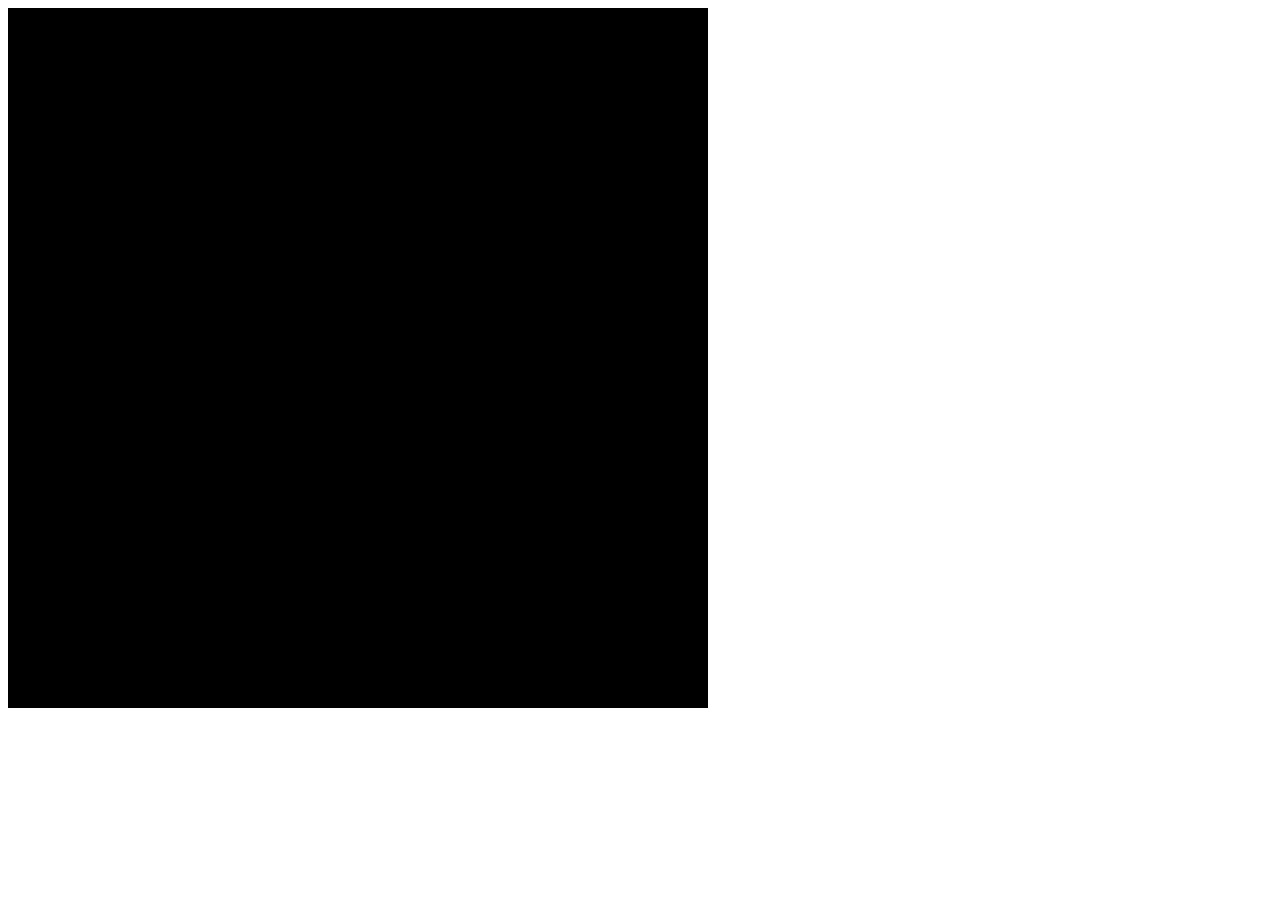
==== phaser/20160606/Match 3/index.html @ 3a2984cb "20160606" ====
﻿<!doctype html>
<html>
<head>
    <title>Match 3</title>
    <meta charset="utf-8" />
    <meta name="viewport" content="width=device-width,height=device-height,initial-scale=1,user-scalable=0" />
</head>
<body>
    <script src="js/phaser.js"></script>
    <script type="text/javascript">
        //website http://www.emanueleferonato.com/2016/05/17/match-3-bejeweled-html5-prototype-made-with-phaser/

        var fieldSize = 7;
        var orbColors = 6;
        var orbSize = 100;
        //
        var swapSpeed = 200;
        var fallSpeed = 1000;
        var destroySpeed = 500;
        var fastFall = true;
        //
        var gameArray = [];
        var removeMap = [];
        var orbGroup;
        var selectedOrb;
        var canPick = true;
        //
        window.onload = function () {
            game = new Phaser.Game(700, 700);
            game.state.add("PlayGame", playGame);
            game.state.start("PlayGame");
        }
        //
        var PlayGame = function (game) { }
        PlayGame.prototype = {
            preload: function () {
                game.load.spritesheet("orbs", "images/orb.png", orbSize, orbSize);
            },
            create: function () {
                drawField();
                canPick = false;
                game.input.onDown.add(orbSelect);
                game.input.onUp.add(orbDeselect);
            }
        }
        //
        function drawField() {
            orbGroup = game.add.group();
            for (var i = 0; i < fieldSize; i++) {
                gameArray[i] = [];
                for (var j = 0; j < fieldSize; j++) {
                    var orb = game.add.sprite(orbSize * j + orbSize / 2, orbSize * i + orbSize / 2, "orbs");
                    orb.anchor.set(0.5);
                    orbGroup.add(orb);
                    do {
                        var randomColor = game.rnd.between(0, orbColors - 1);
                        orb.frame = randomColor;
                        gameArray[i][j] = {
                            orbColor: randomColor,
                            orbSprite: orb
                        }
                    } while (isMatch(i, j));
                }
            }
            selectedOrb = null;
        }
        //
        function orbSelect(e) {
            if (canPick) {
                var row = Math.floor(e.clientY / orbSize);
                var col = Math.floor(e.clientX / orbSize);
                var pickedOrb = gemAt(row, col);
                if (pickedOrb != -1) {
                    if (selectedOrb == null) {
                        pickedOrb.orbSprite.scale.setTo(1.2);
                        pickedOrb.orbSprite.bringToTop();
                        selectedOrb = pickedOrb;
                        game.input.addMoveCallback(orbMove);
                    }
                    else {
                        if (areTheSame(pickedOrb, selectedOrb)) {
                            selectedOrb.orbSprite.scale.setTo(1);
                            selectedOrb = null;
                        } else {
                            if (areNext(pickedOrb, selectedOrb)) {
                                selectedOrb.orbSprite.scale.setTo(1);
                                swapOrbs(selectedOrb, pickedOrb, true);
                            }
                            else {
                                selectedOrb.orbSprite.scale.setTo(1);
                                pickedOrb.orbSprite.scale.setTo(1.2);
                                selectedOrb = pickedOrb;
                                game.input.addMoveCallback(orbMove);
                            }
                        }
                    }
                }
            }
        }
        //
        function orbDeSelect(e) {
            game.input.addMoveCallback(orbMove);
        }
        //
        function orbMove(event, pX, pY) {
            if (event.id == 0) {
                var distX = pX - selectedOrb.orbSprite.x;
                var distY = pY - selectedOrb.orbSprite.Y;
                var deltaRow = 0;
                var deltaCol = 0;
                if (Math.abs(distX) > orbSize / 2) {
                    if (distX > 0)
                        deltaCol = 1;
                    else
                        deltaCol = -1;
                }
                else {
                    if (Math.abs(distY) > orbSize / 2) {
                        if (distY > 0)
                            deltaRow = 1;
                        else
                            deltaRow = -1;
                    }
                }
                if (deltaRow + deltaCol != 0) {
                    var pickedOrb = gemAt(getOrbRow(selectedOrb) + deltaRow, getOrbCol(selectedOrb) + deltaCol);
                    if (pickedOrb != -1) {
                        selectedOrb.orbSprite.scale.setTo(1);
                        swapOrbs(selectedOrb, pickedOrb, true);
                        game.input.addMoveCallback(orbMove);
                    }
                }
            }
        }
        //
        function swapOrbs(orb1, orb2, swapBack) {
            canPick = false;
            var fromColor = orb1.orbColor;
            var fromSprite = orb1.orbSprite;
            var toColor = orb2.orbColor;
            var toSprite = orb2.orbSprite;
            gameArray[getOrbRow(orb1)][getOrbCol(orb1)].orbColor = toColor;
            gameArray[getOrbRow(orb1)][getOrbCol(orb1)].orbSprite = toSprite;
            gameArray[getOrbRow(orb2)][getOrbCol(orb2)].orbColor = fromColor;
            gameArray[getOrbRow(orb2)][getOrbCol(orb2)].orbColor = fromSprite;
            var orb1Tween = game.add.tween(gameArray[getOrbRow(orb1)][getOrbCol(orb1)].orbSprite).to({
                x: getOrbCol(orb1) * orbSize + orbSize / 2,
                y: getOrbRow(orb1) * orbSize + orbSize / 2
            });
            var orb2Tween = game.add.tween(gameArray[getOrbRow(orb1)][getOrbCol(orb1)].orbSprite).to({
                x: getOrbCol(orb2) * orbSize + orbSize / 2,
                y: getOrbRow(orb2) * orbSize + orbSize / 2
            }, swapSpeed, Phaser.Easing.Linear.None, true);
            orb2Tween.onComplete.add(function () {

            });
        }
    </script>
</body>
</html>
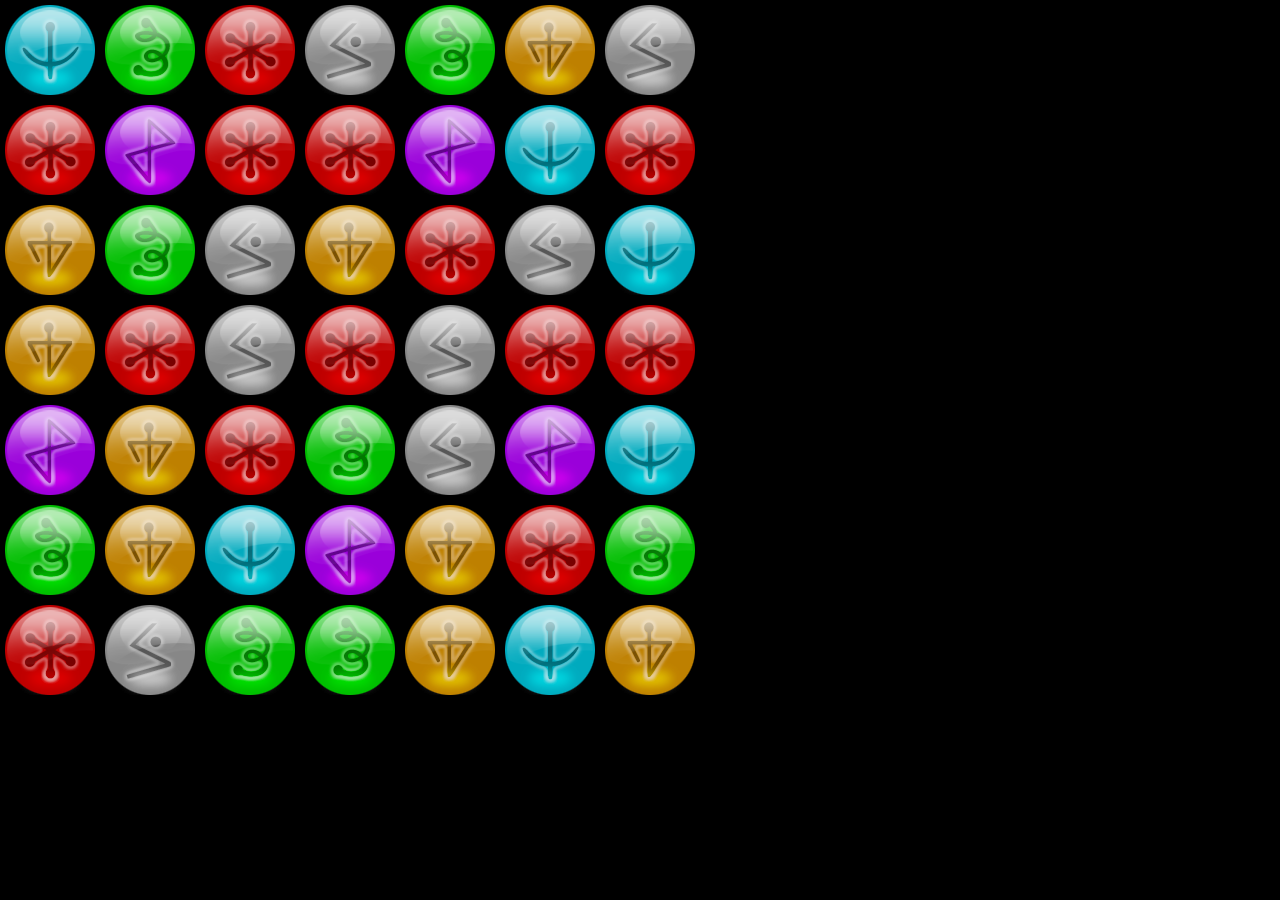
==== commit 5d40a6fc: "20160608" ====
--- a/phaser/20160606/Match 3/index.html
+++ b/phaser/20160606/Match 3/index.html
@@ -5,18 +5,19 @@
     <meta charset="utf-8" />
     <meta name="viewport" content="width=device-width,height=device-height,initial-scale=1,user-scalable=0" />
 </head>
-<body>
+<body style="margin:0">
     <script src="js/phaser.js"></script>
     <script type="text/javascript">
         //website http://www.emanueleferonato.com/2016/05/17/match-3-bejeweled-html5-prototype-made-with-phaser/
 
+        var game;
         var fieldSize = 7;
         var orbColors = 6;
         var orbSize = 100;
         //
         var swapSpeed = 200;
-        var fallSpeed = 1000;
-        var destroySpeed = 500;
+        var fallSpeed = 300;
+        var destroySpeed = 200;
         var fastFall = true;
         //
         var gameArray = [];
@@ -24,26 +25,26 @@
         var orbGroup;
         var selectedOrb;
         var canPick = true;
-        //
+
         window.onload = function () {
-            game = new Phaser.Game(700, 700);
-            game.state.add("PlayGame", playGame);
+            game = new Phaser.Game(screen.width, screen.height);
+            game.state.add("PlayGame", playGame)
             game.state.start("PlayGame");
         }
-        //
-        var PlayGame = function (game) { }
-        PlayGame.prototype = {
+
+        var playGame = function (game) { }
+        playGame.prototype = {
             preload: function () {
-                game.load.spritesheet("orbs", "images/orb.png", orbSize, orbSize);
+                game.load.spritesheet("orbs", "images/orbs.png", orbSize, orbSize);
             },
             create: function () {
                 drawField();
-                canPick = false;
+                canPick = true;
                 game.input.onDown.add(orbSelect);
                 game.input.onUp.add(orbDeselect);
             }
         }
-        //
+
         function drawField() {
             orbGroup = game.add.group();
             for (var i = 0; i < fieldSize; i++) {
@@ -64,12 +65,12 @@
             }
             selectedOrb = null;
         }
-        //
+
         function orbSelect(e) {
             if (canPick) {
                 var row = Math.floor(e.clientY / orbSize);
                 var col = Math.floor(e.clientX / orbSize);
-                var pickedOrb = gemAt(row, col);
+                var pickedOrb = gemAt(row, col)
                 if (pickedOrb != -1) {
                     if (selectedOrb == null) {
                         pickedOrb.orbSprite.scale.setTo(1.2);
@@ -81,7 +82,8 @@
                         if (areTheSame(pickedOrb, selectedOrb)) {
                             selectedOrb.orbSprite.scale.setTo(1);
                             selectedOrb = null;
-                        } else {
+                        }
+                        else {
                             if (areNext(pickedOrb, selectedOrb)) {
                                 selectedOrb.orbSprite.scale.setTo(1);
                                 swapOrbs(selectedOrb, pickedOrb, true);
@@ -97,29 +99,33 @@
                 }
             }
         }
-        //
-        function orbDeSelect(e) {
-            game.input.addMoveCallback(orbMove);
-        }
-        //
+
+        function orbDeselect(e) {
+            game.input.deleteMoveCallback(orbMove);
+        }
+
         function orbMove(event, pX, pY) {
             if (event.id == 0) {
                 var distX = pX - selectedOrb.orbSprite.x;
-                var distY = pY - selectedOrb.orbSprite.Y;
+                var distY = pY - selectedOrb.orbSprite.y;
                 var deltaRow = 0;
                 var deltaCol = 0;
                 if (Math.abs(distX) > orbSize / 2) {
-                    if (distX > 0)
+                    if (distX > 0) {
                         deltaCol = 1;
-                    else
+                    }
+                    else {
                         deltaCol = -1;
+                    }
                 }
                 else {
                     if (Math.abs(distY) > orbSize / 2) {
-                        if (distY > 0)
+                        if (distY > 0) {
                             deltaRow = 1;
-                        else
+                        }
+                        else {
                             deltaRow = -1;
+                        }
                     }
                 }
                 if (deltaRow + deltaCol != 0) {
@@ -127,12 +133,12 @@
                     if (pickedOrb != -1) {
                         selectedOrb.orbSprite.scale.setTo(1);
                         swapOrbs(selectedOrb, pickedOrb, true);
-                        game.input.addMoveCallback(orbMove);
-                    }
-                }
-            }
-        }
-        //
+                        game.input.deleteMoveCallback(orbMove);
+                    }
+                }
+            }
+        }
+
         function swapOrbs(orb1, orb2, swapBack) {
             canPick = false;
             var fromColor = orb1.orbColor;
@@ -142,18 +148,270 @@
             gameArray[getOrbRow(orb1)][getOrbCol(orb1)].orbColor = toColor;
             gameArray[getOrbRow(orb1)][getOrbCol(orb1)].orbSprite = toSprite;
             gameArray[getOrbRow(orb2)][getOrbCol(orb2)].orbColor = fromColor;
-            gameArray[getOrbRow(orb2)][getOrbCol(orb2)].orbColor = fromSprite;
+            gameArray[getOrbRow(orb2)][getOrbCol(orb2)].orbSprite = fromSprite;
             var orb1Tween = game.add.tween(gameArray[getOrbRow(orb1)][getOrbCol(orb1)].orbSprite).to({
                 x: getOrbCol(orb1) * orbSize + orbSize / 2,
                 y: getOrbRow(orb1) * orbSize + orbSize / 2
-            });
-            var orb2Tween = game.add.tween(gameArray[getOrbRow(orb1)][getOrbCol(orb1)].orbSprite).to({
+            }, swapSpeed, Phaser.Easing.Linear.None, true);
+            var orb2Tween = game.add.tween(gameArray[getOrbRow(orb2)][getOrbCol(orb2)].orbSprite).to({
                 x: getOrbCol(orb2) * orbSize + orbSize / 2,
                 y: getOrbRow(orb2) * orbSize + orbSize / 2
             }, swapSpeed, Phaser.Easing.Linear.None, true);
             orb2Tween.onComplete.add(function () {
-
+                if (!matchInBoard() && swapBack) {
+                    swapOrbs(orb1, orb2, false);
+                }
+                else {
+                    if (matchInBoard()) {
+                        handleMatches();
+                    }
+                    else {
+                        canPick = true;
+                        selectedOrb = null;
+                    }
+                }
             });
+        }
+
+        function areNext(orb1, orb2) {
+            return Math.abs(getOrbRow(orb1) - getOrbRow(orb2)) + Math.abs(getOrbCol(orb1) - getOrbCol(orb2)) == 1;
+        }
+
+        function areTheSame(orb1, orb2) {
+            return getOrbRow(orb1) == getOrbRow(orb2) && getOrbCol(orb1) == getOrbCol(orb2);
+        }
+
+        function gemAt(row, col) {
+            if (row < 0 || row >= fieldSize || col < 0 || col >= fieldSize) {
+                return -1;
+            }
+            return gameArray[row][col];
+        }
+
+        function getOrbRow(orb) {
+            return Math.floor(orb.orbSprite.y / orbSize);
+        }
+
+        function getOrbCol(orb) {
+            return Math.floor(orb.orbSprite.x / orbSize);
+        }
+
+        function isHorizontalMatch(row, col) {
+            return gemAt(row, col).orbColor == gemAt(row, col - 1).orbColor && gemAt(row, col).orbColor == gemAt(row, col - 2).orbColor;
+        }
+
+        function isVerticalMatch(row, col) {
+            return gemAt(row, col).orbColor == gemAt(row - 1, col).orbColor && gemAt(row, col).orbColor == gemAt(row - 2, col).orbColor;
+        }
+
+        function isMatch(row, col) {
+            return isHorizontalMatch(row, col) || isVerticalMatch(row, col);
+        }
+
+        function matchInBoard() {
+            for (var i = 0; i < fieldSize; i++) {
+                for (var j = 0; j < fieldSize; j++) {
+                    if (isMatch(i, j)) {
+                        return true;
+                    }
+                }
+            }
+            return false;
+        }
+
+        function handleMatches() {
+            removeMap = [];
+            for (var i = 0; i < fieldSize; i++) {
+                removeMap[i] = [];
+                for (var j = 0; j < fieldSize; j++) {
+                    removeMap[i].push(0);
+                }
+            }
+            handleHorizontalMatches();
+            handleVerticalMatches();
+            destroyOrbs();
+        }
+
+        function handleVerticalMatches() {
+            for (var i = 0; i < fieldSize; i++) {
+                var colorStreak = 1;
+                var currentColor = -1;
+                var startStreak = 0;
+                for (var j = 0; j < fieldSize; j++) {
+                    if (gemAt(j, i).orbColor == currentColor) {
+                        colorStreak++;
+                    }
+                    if (gemAt(j, i).orbColor != currentColor || j == fieldSize - 1) {
+                        if (colorStreak >= 3) {
+                            console.log("VERTICAL :: Length = " + colorStreak + " :: Start = (" + startStreak + "," + i + ") :: Color = " + currentColor);
+                            for (var k = 0; k < colorStreak; k++) {
+                                removeMap[startStreak + k][i]++;
+                            }
+                        }
+                        startStreak = j;
+                        colorStreak = 1;
+                        currentColor = gemAt(j, i).orbColor;
+                    }
+                }
+            }
+        }
+
+        function handleHorizontalMatches() {
+            for (var i = 0; i < fieldSize; i++) {
+                var colorStreak = 1;
+                var currentColor = -1;
+                var startStreak = 0;
+                for (var j = 0; j < fieldSize; j++) {
+                    if (gemAt(i, j).orbColor == currentColor) {
+                        colorStreak++;
+                    }
+                    if (gemAt(i, j).orbColor != currentColor || j == fieldSize - 1) {
+                        if (colorStreak >= 3) {
+                            console.log("HORIZONTAL :: Length = " + colorStreak + " :: Start = (" + i + "," + startStreak + ") :: Color = " + currentColor);
+                            for (var k = 0; k < colorStreak; k++) {
+                                removeMap[i][startStreak + k]++;
+                            }
+                        }
+                        startStreak = j;
+                        colorStreak = 1;
+                        currentColor = gemAt(i, j).orbColor;
+                    }
+                }
+            }
+        }
+
+        function destroyOrbs() {
+            var destroyed = 0;
+            for (var i = 0; i < fieldSize; i++) {
+                for (var j = 0; j < fieldSize; j++) {
+                    if (removeMap[i][j] > 0) {
+                        var destroyTween = game.add.tween(gameArray[i][j].orbSprite).to({
+                            alpha: 0
+                        }, destroySpeed, Phaser.Easing.Linear.None, true);
+                        destroyed++;
+                        destroyTween.onComplete.add(function (orb) {
+                            orb.destroy();
+                            destroyed--;
+                            if (destroyed == 0) {
+                                makeOrbsFall();
+                                if (fastFall) {
+                                    replenishField();
+                                }
+                            }
+                        });
+                        gameArray[i][j] = null;
+                    }
+                }
+            }
+        }
+
+        function makeOrbsFall() {
+            var fallen = 0;
+            var restart = false;
+            for (var i = fieldSize - 2; i >= 0; i--) {
+                for (var j = 0; j < fieldSize; j++) {
+                    if (gameArray[i][j] != null) {
+                        var fallTiles = holesBelow(i, j);
+                        if (fallTiles > 0) {
+                            if (!fastFall && fallTiles > 1) {
+                                fallTiles = 1;
+                                restart = true;
+                            }
+                            var orb2Tween = game.add.tween(gameArray[i][j].orbSprite).to({
+                                y: gameArray[i][j].orbSprite.y + fallTiles * orbSize
+                            }, fallSpeed, Phaser.Easing.Linear.None, true);
+                            fallen++;
+                            orb2Tween.onComplete.add(function () {
+                                fallen--;
+                                if (fallen == 0) {
+                                    if (restart) {
+                                        makeOrbsFall();
+                                    }
+                                    else {
+                                        if (!fastFall) {
+                                            replenishField();
+                                        }
+                                    }
+                                }
+                            })
+                            gameArray[i + fallTiles][j] = {
+                                orbSprite: gameArray[i][j].orbSprite,
+                                orbColor: gameArray[i][j].orbColor
+                            }
+                            gameArray[i][j] = null;
+                        }
+                    }
+                }
+            }
+            if (fallen == 0) {
+                replenishField();
+            }
+        }
+
+        function replenishField() {
+            var replenished = 0;
+            var restart = false;
+            for (var j = 0; j < fieldSize; j++) {
+                var emptySpots = holesInCol(j);
+                if (emptySpots > 0) {
+                    if (!fastFall && emptySpots > 1) {
+                        emptySpots = 1;
+                        restart = true;
+                    }
+                    for (i = 0; i < emptySpots; i++) {
+                        var orb = game.add.sprite(orbSize * j + orbSize / 2, -(orbSize * (emptySpots - 1 - i) + orbSize / 2), "orbs");
+                        orb.anchor.set(0.5);
+                        orbGroup.add(orb);
+                        var randomColor = game.rnd.between(0, orbColors - 1);
+                        orb.frame = randomColor;
+                        gameArray[i][j] = {
+                            orbColor: randomColor,
+                            orbSprite: orb
+                        }
+                        var orb2Tween = game.add.tween(gameArray[i][j].orbSprite).to({
+                            y: orbSize * i + orbSize / 2
+                        }, fallSpeed, Phaser.Easing.Linear.None, true);
+                        replenished++;
+                        orb2Tween.onComplete.add(function () {
+                            replenished--;
+                            if (replenished == 0) {
+                                if (restart) {
+                                    makeOrbsFall();
+                                }
+                                else {
+                                    if (matchInBoard()) {
+                                        game.time.events.add(250, handleMatches);
+                                    }
+                                    else {
+                                        canPick = true;
+                                        selectedOrb = null;
+                                    }
+                                }
+                            }
+                        })
+                    }
+                }
+            }
+        }
+
+        function holesBelow(row, col) {
+            var result = 0;
+            for (var i = row + 1; i < fieldSize; i++) {
+                if (gameArray[i][col] == null) {
+                    result++;
+                }
+            }
+            return result;
+        }
+
+        function holesInCol(col) {
+            var result = 0;
+            for (var i = 0; i < fieldSize; i++) {
+                if (gameArray[i][col] == null) {
+                    result++;
+                }
+            }
+            return result;
         }
     </script>
 </body>
